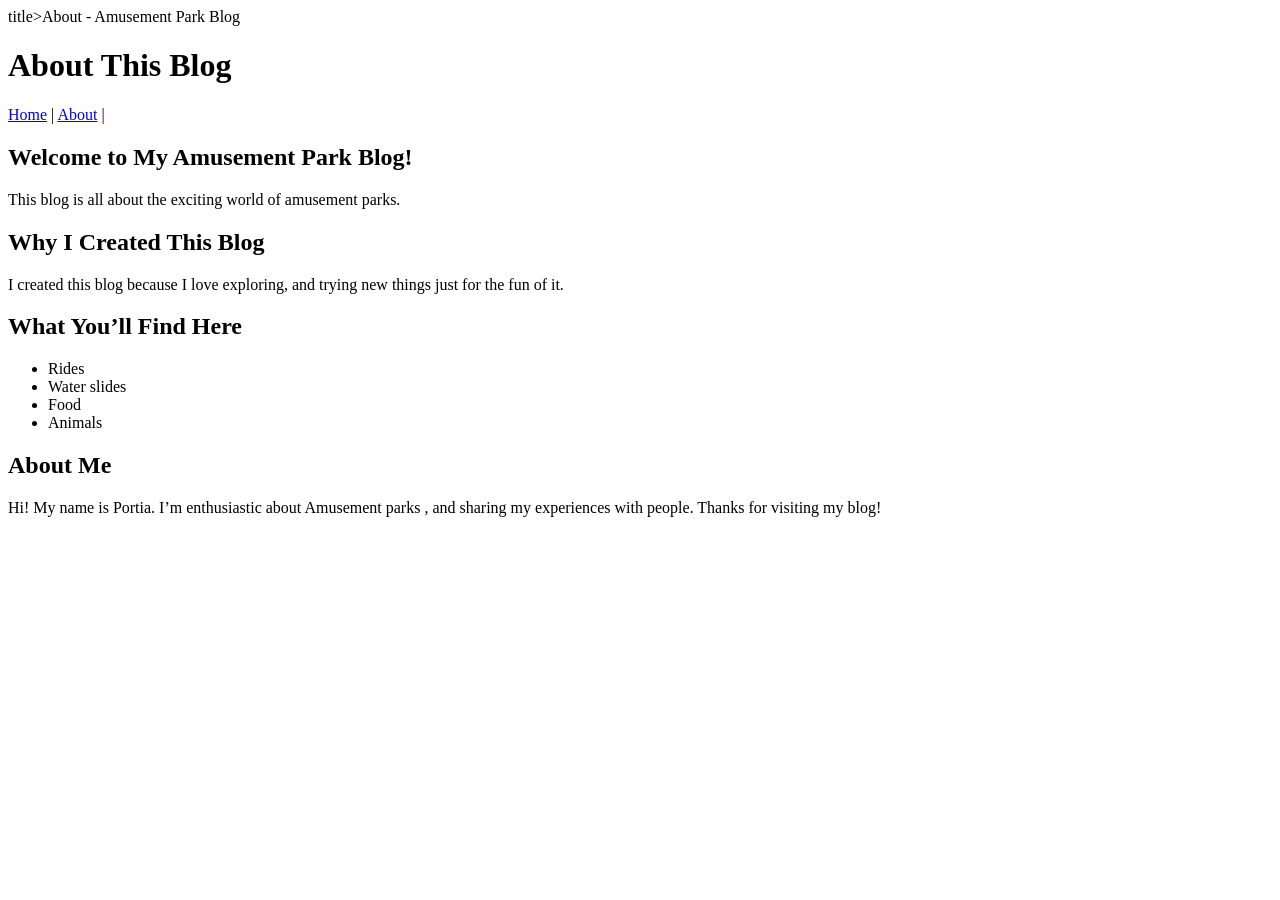
==== About.html @ 59852680 "Rename About to About.html" ====
<!DOCTYPE html>
<html lang="en">
<head>
 <meta charset="UTF-8">
title>About - Amusement Park Blog</title>
 
</head>
<body>
 <header>
 <h1>About This Blog</h1>
 <nav>
 <a href="index.html">Home</a> |
 <a href="about.html">About</a> |
 
 </nav>
 </header>
 <h2>Welcome to My Amusement Park Blog!</h2>
        <p>
            This blog is all about the exciting world of amusement parks.
            
        </p>

        <h2>Why I Created This Blog</h2>
        <p>
            I created this blog because I love exploring, and trying new things just for the fun of it.
        </p>

        <h2>What You’ll Find Here</h2>
        <ul>
            <li>Rides </li>
            <li>Water slides</li>
            <li>Food</li>
            <li>Animals</li>
        </ul>

        <h2>About Me</h2>
        <p>
            Hi! My name is Portia. I’m enthusiastic about Amusement parks ,
            and sharing my experiences with people.
            Thanks for visiting my blog!
        </p>
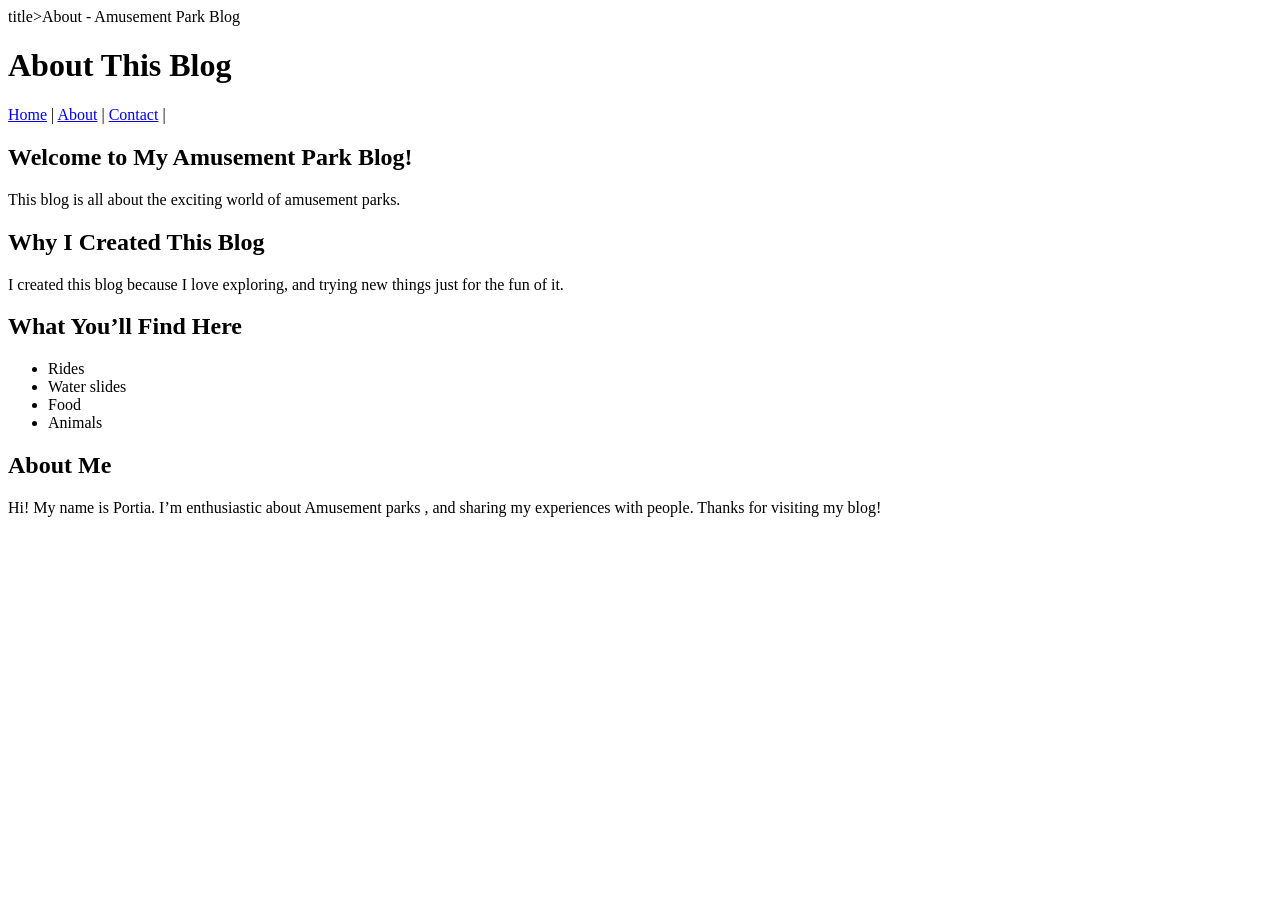
==== commit efd513c2: "Update About.html" ====
--- a/About.html
+++ b/About.html
@@ -9,8 +9,10 @@
  <header>
  <h1>About This Blog</h1>
  <nav>
- <a href="index.html">Home</a> |
+ <a href="home.html">Home</a> |
  <a href="about.html">About</a> |
+  <a href="contact.html">Contact</a> |
+            <a
  
  </nav>
  </header>
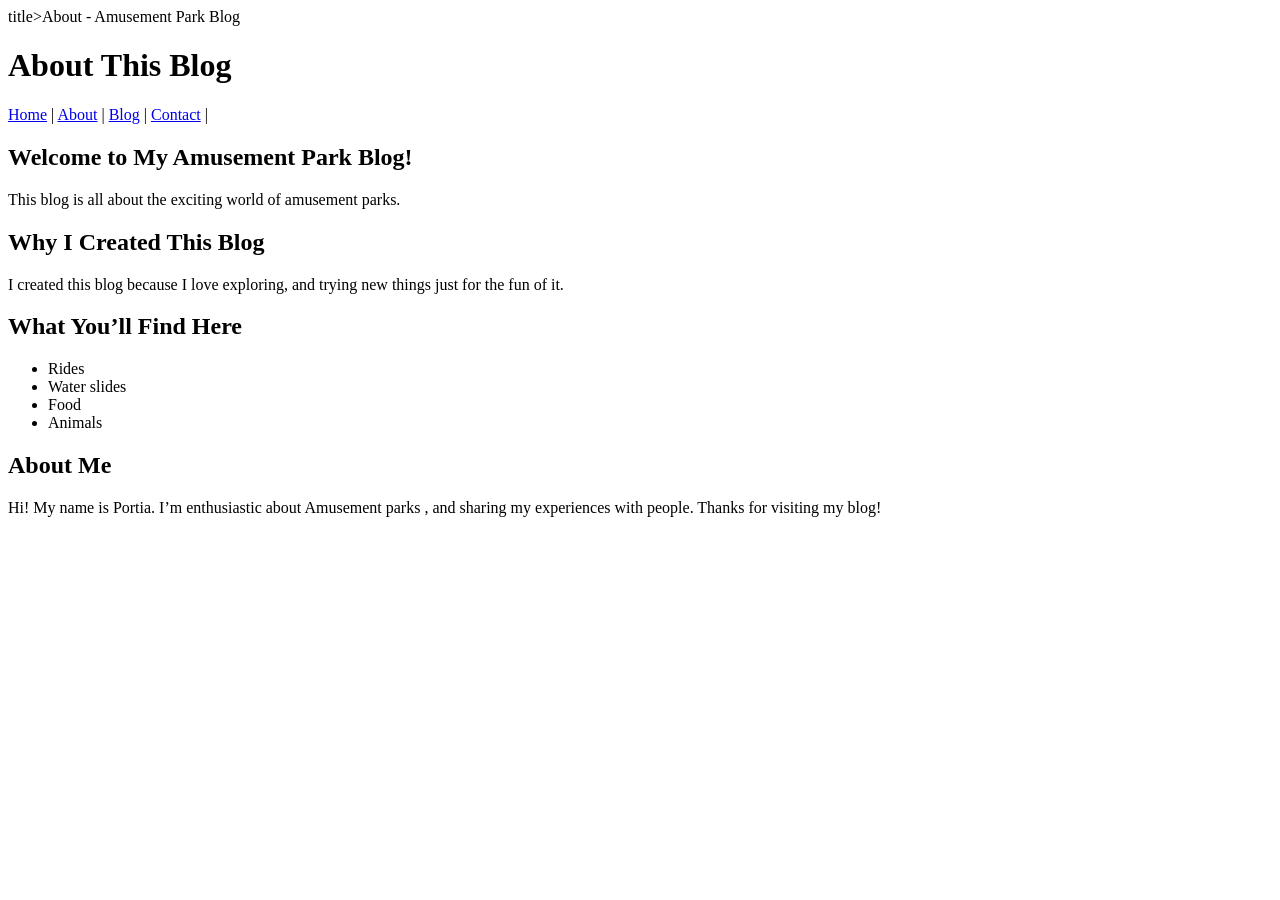
==== commit 4cfe1e8d: "Update About.html" ====
--- a/About.html
+++ b/About.html
@@ -11,6 +11,8 @@
  <nav>
  <a href="home.html">Home</a> |
  <a href="about.html">About</a> |
+  <a href="blog.html">Blog</a> |
+            <a
   <a href="contact.html">Contact</a> |
             <a
  
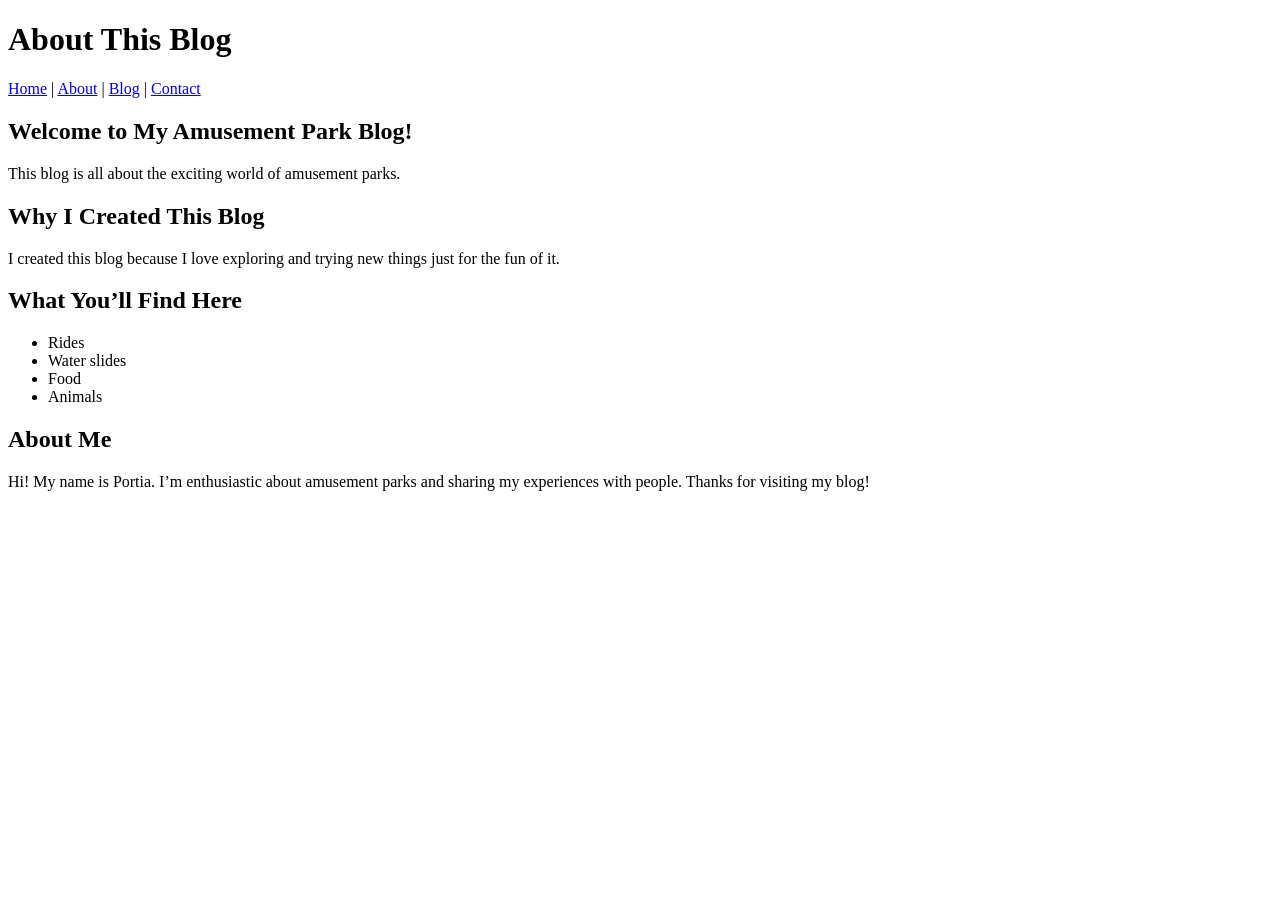
==== commit 6dbecefe: "Update About.html" ====
--- a/About.html
+++ b/About.html
@@ -1,45 +1,47 @@
 <!DOCTYPE html>
 <html lang="en">
 <head>
- <meta charset="UTF-8">
-title>About - Amusement Park Blog</title>
- 
+    <meta charset="UTF-8">
+    <title>About - Amusement Park Blog</title>
+    <link rel="stylesheet" href="styles.css">
 </head>
+
 <body>
- <header>
- <h1>About This Blog</h1>
- <nav>
- <a href="home.html">Home</a> |
- <a href="about.html">About</a> |
-  <a href="blog.html">Blog</a> |
-            <a
-  <a href="contact.html">Contact</a> |
-            <a
- 
- </nav>
- </header>
- <h2>Welcome to My Amusement Park Blog!</h2>
-        <p>
-            This blog is all about the exciting world of amusement parks.
-            
-        </p>
 
-        <h2>Why I Created This Blog</h2>
-        <p>
-            I created this blog because I love exploring, and trying new things just for the fun of it.
-        </p>
+    <header>
+        <h1>About This Blog</h1>
+        <nav>
+            <a href="index.html">Home</a> |
+            <a href="about.html">About</a> |
+            <a href="blog.html">Blog</a> |
+            <a href="contact.html">Contact</a>
+        </nav>
+    </header>
 
-        <h2>What You’ll Find Here</h2>
-        <ul>
-            <li>Rides </li>
-            <li>Water slides</li>
-            <li>Food</li>
-            <li>Animals</li>
-        </ul>
+    <h2>Welcome to My Amusement Park Blog!</h2>
+    <p>
+        This blog is all about the exciting world of amusement parks.
+    </p>
 
-        <h2>About Me</h2>
-        <p>
-            Hi! My name is Portia. I’m enthusiastic about Amusement parks ,
-            and sharing my experiences with people.
-            Thanks for visiting my blog!
-        </p>
+    <h2>Why I Created This Blog</h2>
+    <p>
+        I created this blog because I love exploring and trying new things just for the fun of it.
+    </p>
+
+    <h2>What You’ll Find Here</h2>
+    <ul>
+        <li>Rides</li>
+        <li>Water slides</li>
+        <li>Food</li>
+        <li>Animals</li>
+    </ul>
+
+    <h2>About Me</h2>
+    <p>
+        Hi! My name is Portia. I’m enthusiastic about amusement parks 
+        and sharing my experiences with people.
+        Thanks for visiting my blog!
+    </p>
+
+</body>
+</html>
